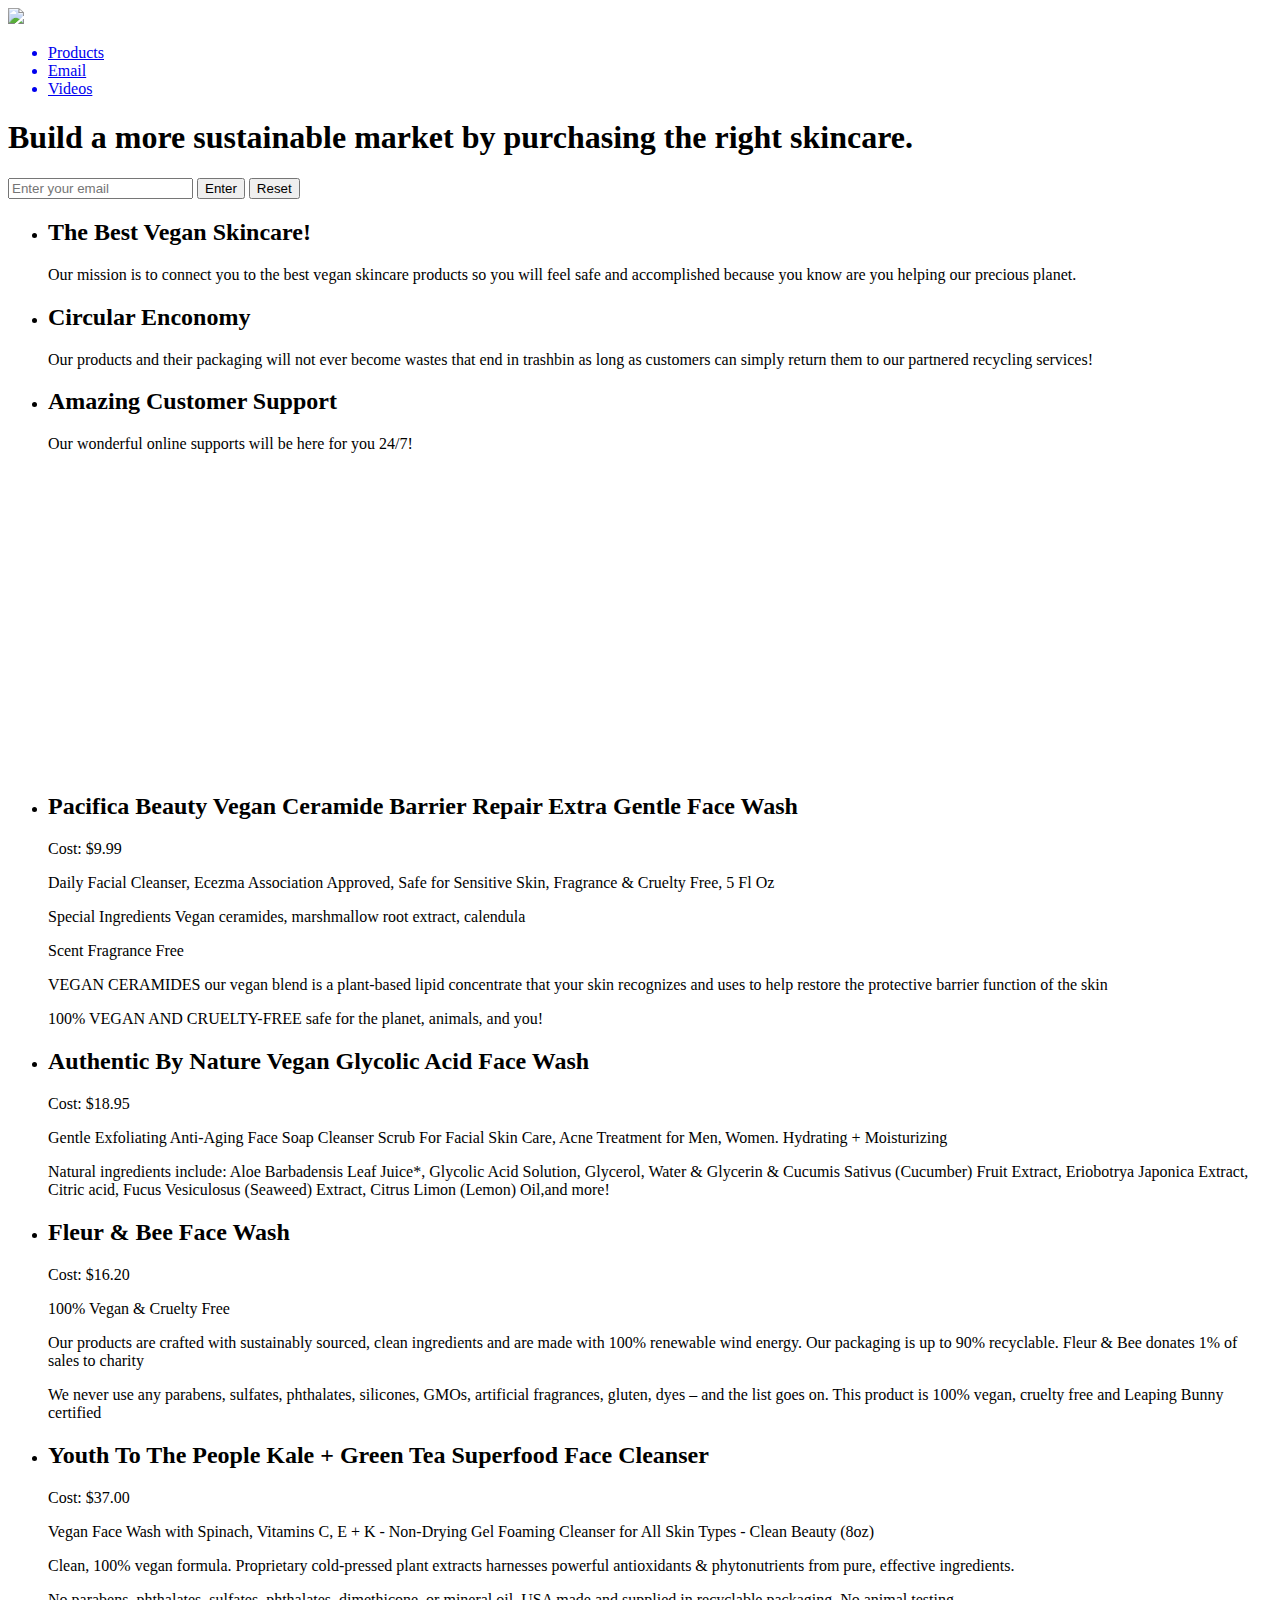
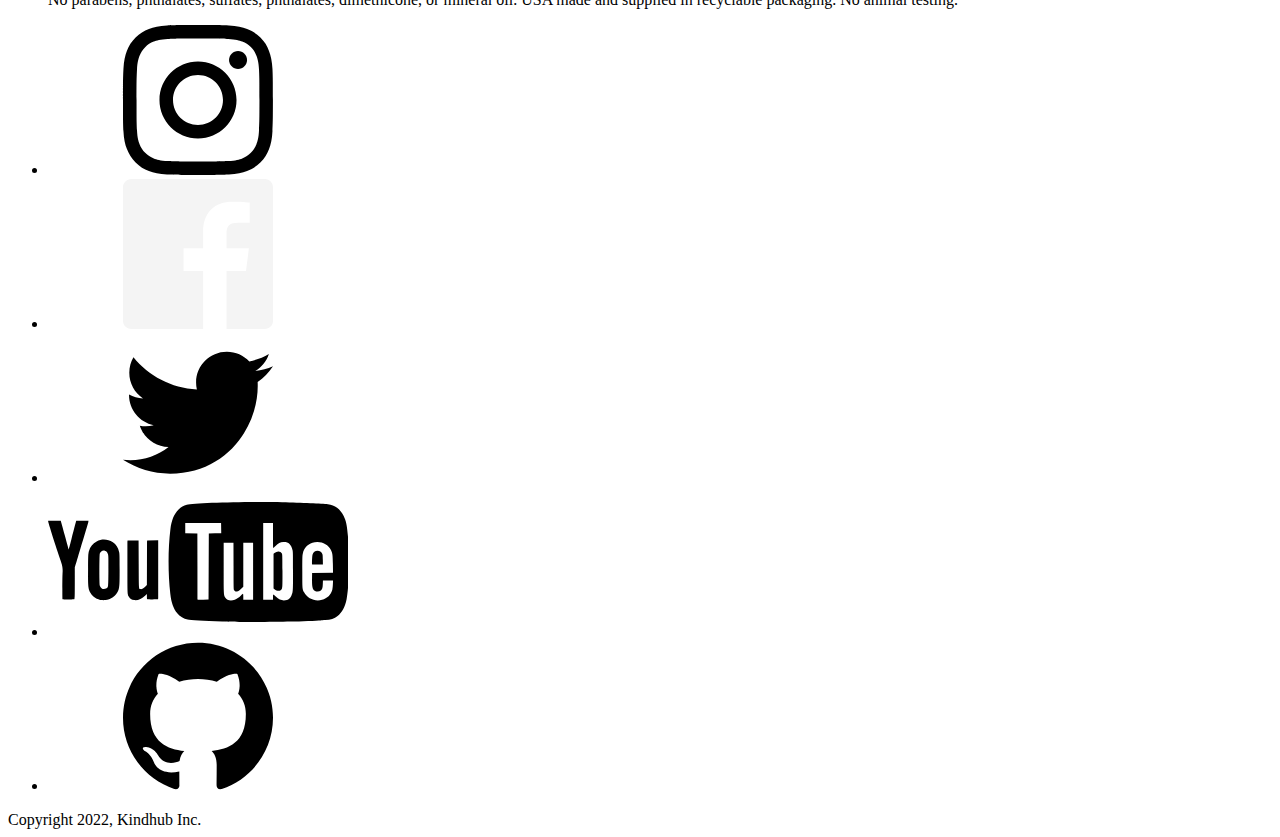
==== index.html @ bb3bb233 "Add files via upload" ====
<!DOCTYPE html>
<html>
<html lang="en">

<header id="header">
  <nav id="nav-bar">
    <span id="nav-link">
      <img src="https://i.imgur.com/U0cS3CM.png" id = "header-img">
      </span>

      <ul>
        <a href="#products" class="nav-link">
          <li>Products</li>
        </a>
        <a href="#email" class="nav-link">
          <li>Email</li>
        </a>
        <a href="#video" class="nav-link">
          <li>Videos</li>
        </a>
      </ul>
      </nav>
</header>
<div class="hero">
  <h1>Build a more sustainable market by purchasing the right skincare.</h1>
  <form action="https://www.freecodecamp.com/email-submit" id="form">
    <input type="email" name="email" id="email" required placeholder="Enter your email" class="email">
    <span class="btnRow">
      <input type="submit" id="submit" value="Enter" class="btn btnGo">
      <input type="reset" id="reset" value="Reset" class="btn btnR">
    </span>
  </form>
  <ul>
    <li>
      <h2>The Best Vegan Skincare!</h2>
      Our mission is to connect you to the best vegan skincare products so you will feel safe and accomplished because you know are you helping our precious planet.
    </li>
    <li>
      <h2>Circular Enconomy</h2>
      Our products and their packaging will not ever become wastes that end in trashbin as long as customers can simply return them to our partnered recycling services!
    </li>
    <li>
      <h2>Amazing Customer Support</h2>
      Our wonderful online supports will be here for you 24/7!
    </li>
  </ul>
</div>
<div class="videoBox">
  <iframe width="450" height="300" src="https://www.youtube.com/embed/hJ2EszZkJco" frameborder="0" allow="autoplay; encrypted-media" allowfullscreen id="video"></iframe>
  <iframe width="450" height="300" src="https://www.youtube.com/embed/m0jLnVDoLIg" frameborder="0" allow="autoplay; encrypted-media" allowfullscreen id="video"></iframe>
</div>
<div class="products" id="products">
  <ul>
    <li class="box">
      <h2>Pacifica Beauty Vegan Ceramide Barrier Repair Extra Gentle Face Wash
      </h2>
      <p>Cost: $9.99</p>
      <p>Daily Facial Cleanser, Ecezma Association Approved, Safe for Sensitive Skin, Fragrance & Cruelty Free, 5 Fl Oz</p>
      <p>Special Ingredients	Vegan ceramides, marshmallow root extract, calendula</p>
      <p>Scent	Fragrance Free</p>
      <p>VEGAN CERAMIDES our vegan blend is a plant-based lipid concentrate that your skin recognizes and uses to help restore the protective barrier function of the skin</p>
      <p>100% VEGAN AND CRUELTY-FREE safe for the planet, animals, and you!</p>
    </li>
    <li class="box">
      <h2>Authentic By Nature Vegan Glycolic Acid Face Wash
      </h2>
      <p> Cost: $18.95</p>
      <p>Gentle Exfoliating Anti-Aging Face Soap Cleanser Scrub For Facial Skin Care, Acne Treatment for Men, Women. Hydrating + Moisturizing</p>
      <p>Natural ingredients include: Aloe Barbadensis Leaf Juice*, Glycolic Acid Solution, Glycerol, Water & Glycerin & Cucumis Sativus (Cucumber) Fruit Extract, Eriobotrya Japonica Extract, Citric acid, Fucus Vesiculosus (Seaweed) Extract, Citrus Limon (Lemon) Oil,and more!</p>
    </li>
    <li class="box">
      <h2> Fleur & Bee Face Wash
      </h2>
      <p>Cost: $16.20</p>
      <p>100% Vegan & Cruelty Free </p>
      <p>Our products are crafted with sustainably sourced, clean ingredients and are made with 100% renewable wind energy. Our packaging is up to 90% recyclable. Fleur & Bee donates 1% of sales to charity</p>
      <p>We never use any parabens, sulfates, phthalates, silicones, GMOs, artificial fragrances, gluten, dyes – and the list goes on. This product is 100% vegan, cruelty free and Leaping Bunny certified</p>
    </li>
    <li class="box">
      <h2>Youth To The People Kale + Green Tea Superfood Face Cleanser
      </h2>
      <p>Cost: $37.00</p>
      <p>Vegan Face Wash with Spinach, Vitamins C, E + K - Non-Drying Gel Foaming Cleanser for All Skin Types - Clean Beauty (8oz)</p>
      <p>Clean, 100% vegan formula. Proprietary cold-pressed plant extracts harnesses powerful antioxidants & phytonutrients from pure, effective ingredients.</p>
      <p>No parabens, phthalates, sulfates, phthalates, dimethicone, or mineral oil. USA made and supplied in recyclable packaging. No animal testing.</p>
  </ul>
</div>
<div class="footer" id="social">
  <ul>
    <li>
      <svg class="icon icon-instagram">
        <use xlink:href="#icon-instagram"></use>
      </svg>
    </li>

    <li>
      <svg class="icon icon-facebook">
        <use xlink:href="#icon-facebook"></use>
      </svg>
    </li>
    <li>
      <svg class="icon icon-twitter">
        <use xlink:href="#icon-twitter"></use>
      </svg>
    </li>
    <li>
      <svg class="icon icon-youtube2">
        <use xlink:href="#icon-youtube2"></use>
      </svg>
    </li>
    <li>
      <svg class="icon icon-github">
        <use xlink:href="#icon-github"></use>
      </svg>
    </li>
  </ul>
  Copyright 2022, Kindhub Inc.
</div>
<svg aria-hidden="true" style="position: absolute; width: 0; height: 0; overflow: hidden;" version="1.1" xmlns="http://www.w3.org/2000/svg" xmlns:xlink="http://www.w3.org/1999/xlink">
  <defs>
    <symbol id="icon-facebook" viewBox="0 0 32 32">
      <title>facebook</title>
      <!--color edited, original #3b5998-->
      <path fill="#f4f4f4" style="fill: var(--color1, #f4f4f4)" d="M30.235 0h-28.469c-0.975 0-1.765 0.791-1.765 1.765v28.469c0 0.976 0.791 1.765 1.765 1.765h15.325v-12.392h-4.172v-4.828h4.172v-3.567c0-4.132 2.525-6.38 6.212-6.38 1.767 0 3.285 0.129 3.728 0.188v4.32h-2.561c-2 0-2.389 0.961-2.389 2.361v3.081h4.779l-0.62 4.84h-4.159v12.376h8.153c0.977 0 1.767-0.789 1.767-1.765v-28.469c0-0.975-0.789-1.765-1.765-1.765z"></path>
    </symbol>
    <symbol id="icon-instagram" viewBox="0 0 32 32">
      <title>instagram</title>
      <path d="M16 2.881c4.275 0 4.781 0.019 6.462 0.094 1.563 0.069 2.406 0.331 2.969 0.55 0.744 0.288 1.281 0.638 1.837 1.194 0.563 0.563 0.906 1.094 1.2 1.838 0.219 0.563 0.481 1.412 0.55 2.969 0.075 1.688 0.094 2.194 0.094 6.463s-0.019 4.781-0.094 6.463c-0.069 1.563-0.331 2.406-0.55 2.969-0.288 0.744-0.637 1.281-1.194 1.837-0.563 0.563-1.094 0.906-1.837 1.2-0.563 0.219-1.413 0.481-2.969 0.55-1.688 0.075-2.194 0.094-6.463 0.094s-4.781-0.019-6.463-0.094c-1.563-0.069-2.406-0.331-2.969-0.55-0.744-0.288-1.281-0.637-1.838-1.194-0.563-0.563-0.906-1.094-1.2-1.837-0.219-0.563-0.481-1.413-0.55-2.969-0.075-1.688-0.094-2.194-0.094-6.463s0.019-4.781 0.094-6.463c0.069-1.563 0.331-2.406 0.55-2.969 0.288-0.744 0.638-1.281 1.194-1.838 0.563-0.563 1.094-0.906 1.838-1.2 0.563-0.219 1.412-0.481 2.969-0.55 1.681-0.075 2.188-0.094 6.463-0.094zM16 0c-4.344 0-4.887 0.019-6.594 0.094-1.7 0.075-2.869 0.35-3.881 0.744-1.056 0.412-1.95 0.956-2.837 1.85-0.894 0.888-1.438 1.781-1.85 2.831-0.394 1.019-0.669 2.181-0.744 3.881-0.075 1.713-0.094 2.256-0.094 6.6s0.019 4.887 0.094 6.594c0.075 1.7 0.35 2.869 0.744 3.881 0.413 1.056 0.956 1.95 1.85 2.837 0.887 0.887 1.781 1.438 2.831 1.844 1.019 0.394 2.181 0.669 3.881 0.744 1.706 0.075 2.25 0.094 6.594 0.094s4.888-0.019 6.594-0.094c1.7-0.075 2.869-0.35 3.881-0.744 1.050-0.406 1.944-0.956 2.831-1.844s1.438-1.781 1.844-2.831c0.394-1.019 0.669-2.181 0.744-3.881 0.075-1.706 0.094-2.25 0.094-6.594s-0.019-4.887-0.094-6.594c-0.075-1.7-0.35-2.869-0.744-3.881-0.394-1.063-0.938-1.956-1.831-2.844-0.887-0.887-1.781-1.438-2.831-1.844-1.019-0.394-2.181-0.669-3.881-0.744-1.712-0.081-2.256-0.1-6.6-0.1v0z"></path>
      <path d="M16 7.781c-4.537 0-8.219 3.681-8.219 8.219s3.681 8.219 8.219 8.219 8.219-3.681 8.219-8.219c0-4.537-3.681-8.219-8.219-8.219zM16 21.331c-2.944 0-5.331-2.387-5.331-5.331s2.387-5.331 5.331-5.331c2.944 0 5.331 2.387 5.331 5.331s-2.387 5.331-5.331 5.331z"></path>
      <path d="M26.462 7.456c0 1.060-0.859 1.919-1.919 1.919s-1.919-0.859-1.919-1.919c0-1.060 0.859-1.919 1.919-1.919s1.919 0.859 1.919 1.919z"></path>
    </symbol>
    <symbol id="icon-twitter" viewBox="0 0 32 32">
      <title>twitter</title>
      <path d="M32 7.075c-1.175 0.525-2.444 0.875-3.769 1.031 1.356-0.813 2.394-2.1 2.887-3.631-1.269 0.75-2.675 1.3-4.169 1.594-1.2-1.275-2.906-2.069-4.794-2.069-3.625 0-6.563 2.938-6.563 6.563 0 0.512 0.056 1.012 0.169 1.494-5.456-0.275-10.294-2.888-13.531-6.862-0.563 0.969-0.887 2.1-0.887 3.3 0 2.275 1.156 4.287 2.919 5.463-1.075-0.031-2.087-0.331-2.975-0.819 0 0.025 0 0.056 0 0.081 0 3.181 2.263 5.838 5.269 6.437-0.55 0.15-1.131 0.231-1.731 0.231-0.425 0-0.831-0.044-1.237-0.119 0.838 2.606 3.263 4.506 6.131 4.563-2.25 1.762-5.075 2.813-8.156 2.813-0.531 0-1.050-0.031-1.569-0.094 2.913 1.869 6.362 2.95 10.069 2.95 12.075 0 18.681-10.006 18.681-18.681 0-0.287-0.006-0.569-0.019-0.85 1.281-0.919 2.394-2.075 3.275-3.394z"></path>
    </symbol>
    <symbol id="icon-youtube2" viewBox="0 0 80 32">
      <title>youtube2</title>
      <path d="M10.75 5.294c0.007-0.027 0.011-0.046 0.012-0.056l0.033-0.236-1.48-0.008c-1.337-0.008-1.746 0-1.783 0.034-0.018 0.016-0.479 1.77-1.302 4.946-0.392 1.515-0.723 2.725-0.734 2.689s-0.481-1.766-1.044-3.843c-0.563-2.078-1.034-3.789-1.048-3.803-0.019-0.019-1.812-0.028-3.263-0.016-0.21 0.002-0.327-0.41 1.876 6.598 0.305 0.97 0.762 2.344 1.015 3.052 0.292 0.817 0.5 1.448 0.642 1.974 0.251 1.002 0.26 1.63 0.205 2.363-0.063 0.847-0.073 6.826-0.011 6.926 0.047 0.077 2.851 0.112 3.116 0.040 0.042-0.012 0.071-0.053 0.090-0.279 0.066-0.194 0.071-0.968 0.071-4.18v-4.103l0.179-0.566c0.117-0.37 0.413-1.344 0.656-2.163s0.538-1.801 0.654-2.18c1.057-3.447 2.067-6.838 2.094-7.032l0.022-0.158z"></path>
      <path d="M26.441 10.27l-0.001 0.214-0.033 0-0.019 5.906-0.018 5.726-0.458 0.467c-0.513 0.522-0.925 0.722-1.297 0.629-0.405-0.102-0.395 0.056-0.429-6.712l-0.031-6.23h-2.947v0.214h-0.034v6.759c0 7.242-0 7.237 0.367 7.965 0.293 0.579 0.719 0.861 1.45 0.958h0c0.962 0.128 2-0.308 2.962-1.244l0.418-0.407v0.701c0 0.606 0.017 0.706 0.127 0.737 0.18 0.050 2.412 0.053 2.653 0.004l0.2-0.041v-0.207l0.034-0.007v-15.472l-2.944 0.039z"></path>
      <path d="M18.965 13.323c-0.279-1.198-0.802-2.004-1.664-2.561-1.353-0.875-2.897-0.967-4.331-0.259-1.045 0.516-1.717 1.372-2.065 2.628-0.041 0.15-0.072 0.275-0.095 0.463-0.088 0.443-0.099 1.105-0.122 4.186-0.035 4.748 0.019 5.313 0.614 6.391 0.583 1.058 1.794 1.833 3.112 1.993 0.397 0.048 1.201-0.027 1.663-0.155 1.051-0.291 2.058-1.122 2.504-2.065 0.192-0.407 0.309-0.691 0.379-1.208 0.13-0.707 0.14-1.849 0.14-4.762-0-3.715-0.012-4.121-0.136-4.651zM15.604 23c-0.247 0.188-0.679 0.27-1.031 0.195-0.271-0.058-0.636-0.482-0.748-0.869-0.14-0.482-0.151-7.187-0.030-8.502 0.199-0.658 0.756-1.002 1.364-0.838 0.474 0.128 0.716 0.424 0.854 1.046 0.103 0.461 0.115 1.035 0.093 4.414-0.014 2.241-0.022 3.336-0.096 3.924-0.074 0.371-0.197 0.47-0.407 0.63z"></path>
      <path d="M71.887 16.692h1.424l-0.023-1.29c-0.022-1.183-0.039-1.319-0.198-1.64-0.249-0.507-0.617-0.731-1.201-0.731-0.701 0-1.146 0.339-1.356 1.036-0.089 0.296-0.183 2.334-0.116 2.51 0.038 0.098 0.241 0.116 1.469 0.116z"></path>
      <path d="M62.369 13.757c-0.19-0.383-0.543-0.571-0.954-0.556-0.319 0.011-0.674 0.146-1.015 0.407l-0.254 0.193v9.269l0.254 0.193c0.576 0.439 1.209 0.532 1.644 0.241 0.172-0.115 0.285-0.274 0.372-0.527 0.114-0.329 0.124-0.75 0.109-4.649-0.015-4.064-0.024-4.303-0.157-4.57z"></path>
      <path d="M80.027 9.582c-0.284-3.401-0.509-4.505-1.211-5.923-0.929-1.878-2.272-2.868-4.184-3.086-1.478-0.168-7.041-0.405-12.189-0.52-8.912-0.198-23.564 0.183-25.436 0.662-0.865 0.221-1.513 0.597-2.188 1.269-1.183 1.177-1.887 2.865-2.17 5.2-0.647 5.331-0.66 11.773-0.037 17.297 0.268 2.376 0.82 3.92 1.857 5.192 0.647 0.794 1.761 1.469 2.758 1.67 0.7 0.141 4.201 0.337 9.3 0.521 0.76 0.027 2.771 0.074 4.47 0.105 3.541 0.063 10.051 0.026 13.772-0.079 2.504-0.070 7.069-0.255 7.922-0.321 0.24-0.019 0.796-0.054 1.236-0.079 1.477-0.083 2.417-0.393 3.3-1.086 1.142-0.897 2.027-2.556 2.4-4.501 0.354-1.84 0.59-5.118 0.638-8.839 0.040-3.109-0.013-4.787-0.238-7.482zM44.54 8.35l-1.656 0.020-0.073 17.661-1.435 0.018c-1.11 0.015-1.447-0.001-1.474-0.073-0.019-0.051-0.042-4.032-0.052-8.849l-0.018-8.758-3.234-0.041v-2.76l9.557 0.039 0.041 2.721-1.656 0.020zM54.694 18.472v7.595h-2.616v-0.799c0-0.601-0.023-0.799-0.093-0.799-0.051 0-0.288 0.198-0.527 0.441-0.517 0.526-1.13 0.949-1.653 1.145-1.083 0.405-2.112 0.169-2.551-0.586-0.401-0.691-0.409-0.845-0.409-8.010v-6.58h2.614l0.020 6.196c0.019 6.088 0.022 6.2 0.168 6.448 0.193 0.329 0.488 0.417 0.956 0.288 0.276-0.076 0.464-0.21 0.911-0.654l0.563-0.561v-11.717h2.616v7.595zM64.899 24.982c-0.23 0.513-0.744 1.016-1.165 1.14-1.099 0.324-1.98 0.060-2.998-0.897-0.316-0.297-0.61-0.538-0.654-0.538-0.053 0-0.082 0.233-0.082 0.69v0.69h-2.616v-20.495h2.616v3.343c0 1.839 0.025 3.343 0.054 3.343s0.306-0.244 0.613-0.541c0.707-0.683 1.298-0.981 2.049-1.038 1.338-0.101 2.135 0.587 2.501 2.16 0.114 0.491 0.125 1.051 0.125 5.596-0 5.537-0.001 5.56-0.443 6.546zM75.968 21.943c-0.023 0.57-0.092 1.223-0.154 1.454-0.364 1.349-1.332 2.304-2.732 2.696-1.885 0.527-3.96-0.337-4.788-1.994-0.465-0.93-0.481-1.116-0.481-5.662 0-3.707 0.013-4.162 0.132-4.667 0.336-1.431 1.168-2.357 2.578-2.871 0.408-0.149 0.835-0.225 1.261-0.234 1.521-0.031 3.031 0.787 3.663 2.119 0.427 0.899 0.48 1.283 0.522 3.816l0.039 2.271-5.578 0.039-0.020 1.526c-0.029 2.153 0.116 2.815 0.697 3.207 0.489 0.329 1.24 0.305 1.649-0.055 0.383-0.337 0.491-0.698 0.529-1.753l0.034-0.927h2.694l-0.043 1.036z"></path>
    </symbol>
    <symbol id="icon-github" viewBox="0 0 32 32">
      <title>github</title>
      <path d="M16 0.395c-8.836 0-16 7.163-16 16 0 7.069 4.585 13.067 10.942 15.182 0.8 0.148 1.094-0.347 1.094-0.77 0-0.381-0.015-1.642-0.022-2.979-4.452 0.968-5.391-1.888-5.391-1.888-0.728-1.849-1.776-2.341-1.776-2.341-1.452-0.993 0.11-0.973 0.11-0.973 1.606 0.113 2.452 1.649 2.452 1.649 1.427 2.446 3.743 1.739 4.656 1.33 0.143-1.034 0.558-1.74 1.016-2.14-3.554-0.404-7.29-1.777-7.29-7.907 0-1.747 0.625-3.174 1.649-4.295-0.166-0.403-0.714-2.030 0.155-4.234 0 0 1.344-0.43 4.401 1.64 1.276-0.355 2.645-0.532 4.005-0.539 1.359 0.006 2.729 0.184 4.008 0.539 3.054-2.070 4.395-1.64 4.395-1.64 0.871 2.204 0.323 3.831 0.157 4.234 1.026 1.12 1.647 2.548 1.647 4.295 0 6.145-3.743 7.498-7.306 7.895 0.574 0.497 1.085 1.47 1.085 2.963 0 2.141-0.019 3.864-0.019 4.391 0 0.426 0.288 0.925 1.099 0.768 6.354-2.118 10.933-8.113 10.933-15.18 0-8.837-7.164-16-16-16z"></path>
    </symbol>
  </defs>

  <svg aria-hidden="true" style="position: absolute; width: 0; height: 0; overflow: hidden;" version="1.1" xmlns="http://www.w3.org/2000/svg" xmlns:xlink="http://www.w3.org/1999/xlink">
    <defs>
      <symbol id="icon-instagram" viewBox="0 0 24 28">
        <title>instagram</title>
        <path d="M16 14c0-2.203-1.797-4-4-4s-4 1.797-4 4 1.797 4 4 4 4-1.797 4-4zM18.156 14c0 3.406-2.75 6.156-6.156 6.156s-6.156-2.75-6.156-6.156 2.75-6.156 6.156-6.156 6.156 2.75 6.156 6.156zM19.844 7.594c0 0.797-0.641 1.437-1.437 1.437s-1.437-0.641-1.437-1.437 0.641-1.437 1.437-1.437 1.437 0.641 1.437 1.437zM12 4.156c-1.75 0-5.5-0.141-7.078 0.484-0.547 0.219-0.953 0.484-1.375 0.906s-0.688 0.828-0.906 1.375c-0.625 1.578-0.484 5.328-0.484 7.078s-0.141 5.5 0.484 7.078c0.219 0.547 0.484 0.953 0.906 1.375s0.828 0.688 1.375 0.906c1.578 0.625 5.328 0.484 7.078 0.484s5.5 0.141 7.078-0.484c0.547-0.219 0.953-0.484 1.375-0.906s0.688-0.828 0.906-1.375c0.625-1.578 0.484-5.328 0.484-7.078s0.141-5.5-0.484-7.078c-0.219-0.547-0.484-0.953-0.906-1.375s-0.828-0.688-1.375-0.906c-1.578-0.625-5.328-0.484-7.078-0.484zM24 14c0 1.656 0.016 3.297-0.078 4.953-0.094 1.922-0.531 3.625-1.937 5.031s-3.109 1.844-5.031 1.937c-1.656 0.094-3.297 0.078-4.953 0.078s-3.297 0.016-4.953-0.078c-1.922-0.094-3.625-0.531-5.031-1.937s-1.844-3.109-1.937-5.031c-0.094-1.656-0.078-3.297-0.078-4.953s-0.016-3.297 0.078-4.953c0.094-1.922 0.531-3.625 1.937-5.031s3.109-1.844 5.031-1.937c1.656-0.094 3.297-0.078 4.953-0.078s3.297-0.016 4.953 0.078c1.922 0.094 3.625 0.531 5.031 1.937s1.844 3.109 1.937 5.031c0.094 1.656 0.078 3.297 0.078 4.953z"></path>
      </symbol>
    </defs>
  </svg>

  </body>
  </html>
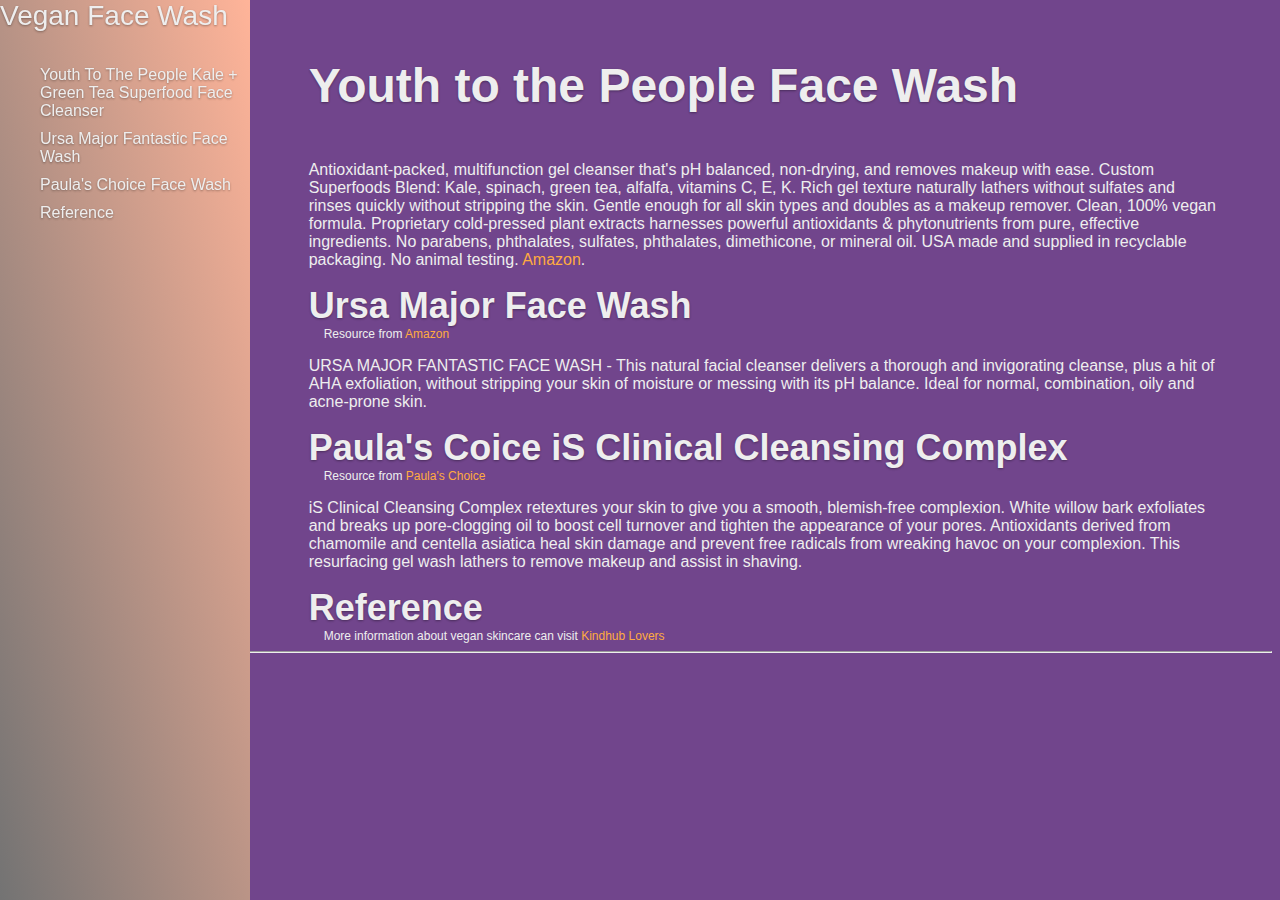
==== commit 80a84538: "Add files via upload" ====
--- a/index.html
+++ b/index.html
@@ -1,161 +1,69 @@
 <!DOCTYPE html>
 <html>
-<html lang="en">
+<head>
+    <<link rel="stylesheet" href="/style.css">
+<nav class="large_menu" id="navbar">
+    <header>
+      <span class="list_title">Vegan Face Wash</span>
+      <ul>
+        <li><a href="#Introduction" class="nav-link">Youth To The People Kale + Green Tea Superfood Face Cleanser</a></li>
+        <li><a href="#Better_Helvetica" class="nav-link">Ursa Major Fantastic Face Wash</a></li>
+        <li><a href="#Blurry_Text" class="nav-link">Paula's Choice Face Wash</a></li>
+        <li><a <li><a href="#Typewriter_Effect" class="nav-link">Reference</a></li>
+      </ul>
+    </header>
 
-<header id="header">
-  <nav id="nav-bar">
-    <span id="nav-link">
-      <img src="https://i.imgur.com/U0cS3CM.png" id = "header-img">
-      </span>
+  </nav>
 
-      <ul>
-        <a href="#products" class="nav-link">
-          <li>Products</li>
-        </a>
-        <a href="#email" class="nav-link">
-          <li>Email</li>
-        </a>
-        <a href="#video" class="nav-link">
-          <li>Videos</li>
-        </a>
-      </ul>
-      </nav>
-</header>
-<div class="hero">
-  <h1>Build a more sustainable market by purchasing the right skincare.</h1>
-  <form action="https://www.freecodecamp.com/email-submit" id="form">
-    <input type="email" name="email" id="email" required placeholder="Enter your email" class="email">
-    <span class="btnRow">
-      <input type="submit" id="submit" value="Enter" class="btn btnGo">
-      <input type="reset" id="reset" value="Reset" class="btn btnR">
-    </span>
-  </form>
-  <ul>
-    <li>
-      <h2>The Best Vegan Skincare!</h2>
-      Our mission is to connect you to the best vegan skincare products so you will feel safe and accomplished because you know are you helping our precious planet.
-    </li>
-    <li>
-      <h2>Circular Enconomy</h2>
-      Our products and their packaging will not ever become wastes that end in trashbin as long as customers can simply return them to our partnered recycling services!
-    </li>
-    <li>
-      <h2>Amazing Customer Support</h2>
-      Our wonderful online supports will be here for you 24/7!
-    </li>
-  </ul>
-</div>
-<div class="videoBox">
-  <iframe width="450" height="300" src="https://www.youtube.com/embed/hJ2EszZkJco" frameborder="0" allow="autoplay; encrypted-media" allowfullscreen id="video"></iframe>
-  <iframe width="450" height="300" src="https://www.youtube.com/embed/m0jLnVDoLIg" frameborder="0" allow="autoplay; encrypted-media" allowfullscreen id="video"></iframe>
-</div>
-<div class="products" id="products">
-  <ul>
-    <li class="box">
-      <h2>Pacifica Beauty Vegan Ceramide Barrier Repair Extra Gentle Face Wash
-      </h2>
-      <p>Cost: $9.99</p>
-      <p>Daily Facial Cleanser, Ecezma Association Approved, Safe for Sensitive Skin, Fragrance & Cruelty Free, 5 Fl Oz</p>
-      <p>Special Ingredients	Vegan ceramides, marshmallow root extract, calendula</p>
-      <p>Scent	Fragrance Free</p>
-      <p>VEGAN CERAMIDES our vegan blend is a plant-based lipid concentrate that your skin recognizes and uses to help restore the protective barrier function of the skin</p>
-      <p>100% VEGAN AND CRUELTY-FREE safe for the planet, animals, and you!</p>
-    </li>
-    <li class="box">
-      <h2>Authentic By Nature Vegan Glycolic Acid Face Wash
-      </h2>
-      <p> Cost: $18.95</p>
-      <p>Gentle Exfoliating Anti-Aging Face Soap Cleanser Scrub For Facial Skin Care, Acne Treatment for Men, Women. Hydrating + Moisturizing</p>
-      <p>Natural ingredients include: Aloe Barbadensis Leaf Juice*, Glycolic Acid Solution, Glycerol, Water & Glycerin & Cucumis Sativus (Cucumber) Fruit Extract, Eriobotrya Japonica Extract, Citric acid, Fucus Vesiculosus (Seaweed) Extract, Citrus Limon (Lemon) Oil,and more!</p>
-    </li>
-    <li class="box">
-      <h2> Fleur & Bee Face Wash
-      </h2>
-      <p>Cost: $16.20</p>
-      <p>100% Vegan & Cruelty Free </p>
-      <p>Our products are crafted with sustainably sourced, clean ingredients and are made with 100% renewable wind energy. Our packaging is up to 90% recyclable. Fleur & Bee donates 1% of sales to charity</p>
-      <p>We never use any parabens, sulfates, phthalates, silicones, GMOs, artificial fragrances, gluten, dyes – and the list goes on. This product is 100% vegan, cruelty free and Leaping Bunny certified</p>
-    </li>
-    <li class="box">
-      <h2>Youth To The People Kale + Green Tea Superfood Face Cleanser
-      </h2>
-      <p>Cost: $37.00</p>
-      <p>Vegan Face Wash with Spinach, Vitamins C, E + K - Non-Drying Gel Foaming Cleanser for All Skin Types - Clean Beauty (8oz)</p>
-      <p>Clean, 100% vegan formula. Proprietary cold-pressed plant extracts harnesses powerful antioxidants & phytonutrients from pure, effective ingredients.</p>
-      <p>No parabens, phthalates, sulfates, phthalates, dimethicone, or mineral oil. USA made and supplied in recyclable packaging. No animal testing.</p>
-  </ul>
-</div>
-<div class="footer" id="social">
-  <ul>
-    <li>
-      <svg class="icon icon-instagram">
-        <use xlink:href="#icon-instagram"></use>
-      </svg>
-    </li>
+  <main id="main-doc">
+    <section class="main-section" id="Introduction">
+      <header>
+        <h1>Youth to the People Face Wash</h1>
+      </header>
+      <article>
+        <p>Antioxidant-packed, multifunction gel cleanser that's pH balanced, non-drying, and removes makeup with ease.
+          Custom Superfoods Blend: Kale, spinach, green tea, alfalfa, vitamins C, E, K.
+          Rich gel texture naturally lathers without sulfates and rinses quickly without stripping the skin. Gentle enough for all skin types and doubles as a makeup remover.
+          Clean, 100% vegan formula. Proprietary cold-pressed plant extracts harnesses powerful antioxidants & phytonutrients from pure, effective ingredients.
+          No parabens, phthalates, sulfates, phthalates, dimethicone, or mineral oil. USA made and supplied in recyclable packaging. No animal testing. <a href="https://www.amazon.com/Youth-People-Kale-Superfood-Cleanser/dp/B018A0BO92/ref=sr_1_8?crid=1VYYCV1A34XVU&keywords=vegan+face+wash&qid=1652076786&s=beauty&sprefix=vegan+fac%2Cbeauty%2C375&sr=1-8">Amazon</a>.</p>
+      </article>
+    </section>
 
-    <li>
-      <svg class="icon icon-facebook">
-        <use xlink:href="#icon-facebook"></use>
-      </svg>
-    </li>
-    <li>
-      <svg class="icon icon-twitter">
-        <use xlink:href="#icon-twitter"></use>
-      </svg>
-    </li>
-    <li>
-      <svg class="icon icon-youtube2">
-        <use xlink:href="#icon-youtube2"></use>
-      </svg>
-    </li>
-    <li>
-      <svg class="icon icon-github">
-        <use xlink:href="#icon-github"></use>
-      </svg>
-    </li>
-  </ul>
-  Copyright 2022, Kindhub Inc.
-</div>
-<svg aria-hidden="true" style="position: absolute; width: 0; height: 0; overflow: hidden;" version="1.1" xmlns="http://www.w3.org/2000/svg" xmlns:xlink="http://www.w3.org/1999/xlink">
-  <defs>
-    <symbol id="icon-facebook" viewBox="0 0 32 32">
-      <title>facebook</title>
-      <!--color edited, original #3b5998-->
-      <path fill="#f4f4f4" style="fill: var(--color1, #f4f4f4)" d="M30.235 0h-28.469c-0.975 0-1.765 0.791-1.765 1.765v28.469c0 0.976 0.791 1.765 1.765 1.765h15.325v-12.392h-4.172v-4.828h4.172v-3.567c0-4.132 2.525-6.38 6.212-6.38 1.767 0 3.285 0.129 3.728 0.188v4.32h-2.561c-2 0-2.389 0.961-2.389 2.361v3.081h4.779l-0.62 4.84h-4.159v12.376h8.153c0.977 0 1.767-0.789 1.767-1.765v-28.469c0-0.975-0.789-1.765-1.765-1.765z"></path>
-    </symbol>
-    <symbol id="icon-instagram" viewBox="0 0 32 32">
-      <title>instagram</title>
-      <path d="M16 2.881c4.275 0 4.781 0.019 6.462 0.094 1.563 0.069 2.406 0.331 2.969 0.55 0.744 0.288 1.281 0.638 1.837 1.194 0.563 0.563 0.906 1.094 1.2 1.838 0.219 0.563 0.481 1.412 0.55 2.969 0.075 1.688 0.094 2.194 0.094 6.463s-0.019 4.781-0.094 6.463c-0.069 1.563-0.331 2.406-0.55 2.969-0.288 0.744-0.637 1.281-1.194 1.837-0.563 0.563-1.094 0.906-1.837 1.2-0.563 0.219-1.413 0.481-2.969 0.55-1.688 0.075-2.194 0.094-6.463 0.094s-4.781-0.019-6.463-0.094c-1.563-0.069-2.406-0.331-2.969-0.55-0.744-0.288-1.281-0.637-1.838-1.194-0.563-0.563-0.906-1.094-1.2-1.837-0.219-0.563-0.481-1.413-0.55-2.969-0.075-1.688-0.094-2.194-0.094-6.463s0.019-4.781 0.094-6.463c0.069-1.563 0.331-2.406 0.55-2.969 0.288-0.744 0.638-1.281 1.194-1.838 0.563-0.563 1.094-0.906 1.838-1.2 0.563-0.219 1.412-0.481 2.969-0.55 1.681-0.075 2.188-0.094 6.463-0.094zM16 0c-4.344 0-4.887 0.019-6.594 0.094-1.7 0.075-2.869 0.35-3.881 0.744-1.056 0.412-1.95 0.956-2.837 1.85-0.894 0.888-1.438 1.781-1.85 2.831-0.394 1.019-0.669 2.181-0.744 3.881-0.075 1.713-0.094 2.256-0.094 6.6s0.019 4.887 0.094 6.594c0.075 1.7 0.35 2.869 0.744 3.881 0.413 1.056 0.956 1.95 1.85 2.837 0.887 0.887 1.781 1.438 2.831 1.844 1.019 0.394 2.181 0.669 3.881 0.744 1.706 0.075 2.25 0.094 6.594 0.094s4.888-0.019 6.594-0.094c1.7-0.075 2.869-0.35 3.881-0.744 1.050-0.406 1.944-0.956 2.831-1.844s1.438-1.781 1.844-2.831c0.394-1.019 0.669-2.181 0.744-3.881 0.075-1.706 0.094-2.25 0.094-6.594s-0.019-4.887-0.094-6.594c-0.075-1.7-0.35-2.869-0.744-3.881-0.394-1.063-0.938-1.956-1.831-2.844-0.887-0.887-1.781-1.438-2.831-1.844-1.019-0.394-2.181-0.669-3.881-0.744-1.712-0.081-2.256-0.1-6.6-0.1v0z"></path>
-      <path d="M16 7.781c-4.537 0-8.219 3.681-8.219 8.219s3.681 8.219 8.219 8.219 8.219-3.681 8.219-8.219c0-4.537-3.681-8.219-8.219-8.219zM16 21.331c-2.944 0-5.331-2.387-5.331-5.331s2.387-5.331 5.331-5.331c2.944 0 5.331 2.387 5.331 5.331s-2.387 5.331-5.331 5.331z"></path>
-      <path d="M26.462 7.456c0 1.060-0.859 1.919-1.919 1.919s-1.919-0.859-1.919-1.919c0-1.060 0.859-1.919 1.919-1.919s1.919 0.859 1.919 1.919z"></path>
-    </symbol>
-    <symbol id="icon-twitter" viewBox="0 0 32 32">
-      <title>twitter</title>
-      <path d="M32 7.075c-1.175 0.525-2.444 0.875-3.769 1.031 1.356-0.813 2.394-2.1 2.887-3.631-1.269 0.75-2.675 1.3-4.169 1.594-1.2-1.275-2.906-2.069-4.794-2.069-3.625 0-6.563 2.938-6.563 6.563 0 0.512 0.056 1.012 0.169 1.494-5.456-0.275-10.294-2.888-13.531-6.862-0.563 0.969-0.887 2.1-0.887 3.3 0 2.275 1.156 4.287 2.919 5.463-1.075-0.031-2.087-0.331-2.975-0.819 0 0.025 0 0.056 0 0.081 0 3.181 2.263 5.838 5.269 6.437-0.55 0.15-1.131 0.231-1.731 0.231-0.425 0-0.831-0.044-1.237-0.119 0.838 2.606 3.263 4.506 6.131 4.563-2.25 1.762-5.075 2.813-8.156 2.813-0.531 0-1.050-0.031-1.569-0.094 2.913 1.869 6.362 2.95 10.069 2.95 12.075 0 18.681-10.006 18.681-18.681 0-0.287-0.006-0.569-0.019-0.85 1.281-0.919 2.394-2.075 3.275-3.394z"></path>
-    </symbol>
-    <symbol id="icon-youtube2" viewBox="0 0 80 32">
-      <title>youtube2</title>
-      <path d="M10.75 5.294c0.007-0.027 0.011-0.046 0.012-0.056l0.033-0.236-1.48-0.008c-1.337-0.008-1.746 0-1.783 0.034-0.018 0.016-0.479 1.77-1.302 4.946-0.392 1.515-0.723 2.725-0.734 2.689s-0.481-1.766-1.044-3.843c-0.563-2.078-1.034-3.789-1.048-3.803-0.019-0.019-1.812-0.028-3.263-0.016-0.21 0.002-0.327-0.41 1.876 6.598 0.305 0.97 0.762 2.344 1.015 3.052 0.292 0.817 0.5 1.448 0.642 1.974 0.251 1.002 0.26 1.63 0.205 2.363-0.063 0.847-0.073 6.826-0.011 6.926 0.047 0.077 2.851 0.112 3.116 0.040 0.042-0.012 0.071-0.053 0.090-0.279 0.066-0.194 0.071-0.968 0.071-4.18v-4.103l0.179-0.566c0.117-0.37 0.413-1.344 0.656-2.163s0.538-1.801 0.654-2.18c1.057-3.447 2.067-6.838 2.094-7.032l0.022-0.158z"></path>
-      <path d="M26.441 10.27l-0.001 0.214-0.033 0-0.019 5.906-0.018 5.726-0.458 0.467c-0.513 0.522-0.925 0.722-1.297 0.629-0.405-0.102-0.395 0.056-0.429-6.712l-0.031-6.23h-2.947v0.214h-0.034v6.759c0 7.242-0 7.237 0.367 7.965 0.293 0.579 0.719 0.861 1.45 0.958h0c0.962 0.128 2-0.308 2.962-1.244l0.418-0.407v0.701c0 0.606 0.017 0.706 0.127 0.737 0.18 0.050 2.412 0.053 2.653 0.004l0.2-0.041v-0.207l0.034-0.007v-15.472l-2.944 0.039z"></path>
-      <path d="M18.965 13.323c-0.279-1.198-0.802-2.004-1.664-2.561-1.353-0.875-2.897-0.967-4.331-0.259-1.045 0.516-1.717 1.372-2.065 2.628-0.041 0.15-0.072 0.275-0.095 0.463-0.088 0.443-0.099 1.105-0.122 4.186-0.035 4.748 0.019 5.313 0.614 6.391 0.583 1.058 1.794 1.833 3.112 1.993 0.397 0.048 1.201-0.027 1.663-0.155 1.051-0.291 2.058-1.122 2.504-2.065 0.192-0.407 0.309-0.691 0.379-1.208 0.13-0.707 0.14-1.849 0.14-4.762-0-3.715-0.012-4.121-0.136-4.651zM15.604 23c-0.247 0.188-0.679 0.27-1.031 0.195-0.271-0.058-0.636-0.482-0.748-0.869-0.14-0.482-0.151-7.187-0.030-8.502 0.199-0.658 0.756-1.002 1.364-0.838 0.474 0.128 0.716 0.424 0.854 1.046 0.103 0.461 0.115 1.035 0.093 4.414-0.014 2.241-0.022 3.336-0.096 3.924-0.074 0.371-0.197 0.47-0.407 0.63z"></path>
-      <path d="M71.887 16.692h1.424l-0.023-1.29c-0.022-1.183-0.039-1.319-0.198-1.64-0.249-0.507-0.617-0.731-1.201-0.731-0.701 0-1.146 0.339-1.356 1.036-0.089 0.296-0.183 2.334-0.116 2.51 0.038 0.098 0.241 0.116 1.469 0.116z"></path>
-      <path d="M62.369 13.757c-0.19-0.383-0.543-0.571-0.954-0.556-0.319 0.011-0.674 0.146-1.015 0.407l-0.254 0.193v9.269l0.254 0.193c0.576 0.439 1.209 0.532 1.644 0.241 0.172-0.115 0.285-0.274 0.372-0.527 0.114-0.329 0.124-0.75 0.109-4.649-0.015-4.064-0.024-4.303-0.157-4.57z"></path>
-      <path d="M80.027 9.582c-0.284-3.401-0.509-4.505-1.211-5.923-0.929-1.878-2.272-2.868-4.184-3.086-1.478-0.168-7.041-0.405-12.189-0.52-8.912-0.198-23.564 0.183-25.436 0.662-0.865 0.221-1.513 0.597-2.188 1.269-1.183 1.177-1.887 2.865-2.17 5.2-0.647 5.331-0.66 11.773-0.037 17.297 0.268 2.376 0.82 3.92 1.857 5.192 0.647 0.794 1.761 1.469 2.758 1.67 0.7 0.141 4.201 0.337 9.3 0.521 0.76 0.027 2.771 0.074 4.47 0.105 3.541 0.063 10.051 0.026 13.772-0.079 2.504-0.070 7.069-0.255 7.922-0.321 0.24-0.019 0.796-0.054 1.236-0.079 1.477-0.083 2.417-0.393 3.3-1.086 1.142-0.897 2.027-2.556 2.4-4.501 0.354-1.84 0.59-5.118 0.638-8.839 0.040-3.109-0.013-4.787-0.238-7.482zM44.54 8.35l-1.656 0.020-0.073 17.661-1.435 0.018c-1.11 0.015-1.447-0.001-1.474-0.073-0.019-0.051-0.042-4.032-0.052-8.849l-0.018-8.758-3.234-0.041v-2.76l9.557 0.039 0.041 2.721-1.656 0.020zM54.694 18.472v7.595h-2.616v-0.799c0-0.601-0.023-0.799-0.093-0.799-0.051 0-0.288 0.198-0.527 0.441-0.517 0.526-1.13 0.949-1.653 1.145-1.083 0.405-2.112 0.169-2.551-0.586-0.401-0.691-0.409-0.845-0.409-8.010v-6.58h2.614l0.020 6.196c0.019 6.088 0.022 6.2 0.168 6.448 0.193 0.329 0.488 0.417 0.956 0.288 0.276-0.076 0.464-0.21 0.911-0.654l0.563-0.561v-11.717h2.616v7.595zM64.899 24.982c-0.23 0.513-0.744 1.016-1.165 1.14-1.099 0.324-1.98 0.060-2.998-0.897-0.316-0.297-0.61-0.538-0.654-0.538-0.053 0-0.082 0.233-0.082 0.69v0.69h-2.616v-20.495h2.616v3.343c0 1.839 0.025 3.343 0.054 3.343s0.306-0.244 0.613-0.541c0.707-0.683 1.298-0.981 2.049-1.038 1.338-0.101 2.135 0.587 2.501 2.16 0.114 0.491 0.125 1.051 0.125 5.596-0 5.537-0.001 5.56-0.443 6.546zM75.968 21.943c-0.023 0.57-0.092 1.223-0.154 1.454-0.364 1.349-1.332 2.304-2.732 2.696-1.885 0.527-3.96-0.337-4.788-1.994-0.465-0.93-0.481-1.116-0.481-5.662 0-3.707 0.013-4.162 0.132-4.667 0.336-1.431 1.168-2.357 2.578-2.871 0.408-0.149 0.835-0.225 1.261-0.234 1.521-0.031 3.031 0.787 3.663 2.119 0.427 0.899 0.48 1.283 0.522 3.816l0.039 2.271-5.578 0.039-0.020 1.526c-0.029 2.153 0.116 2.815 0.697 3.207 0.489 0.329 1.24 0.305 1.649-0.055 0.383-0.337 0.491-0.698 0.529-1.753l0.034-0.927h2.694l-0.043 1.036z"></path>
-    </symbol>
-    <symbol id="icon-github" viewBox="0 0 32 32">
-      <title>github</title>
-      <path d="M16 0.395c-8.836 0-16 7.163-16 16 0 7.069 4.585 13.067 10.942 15.182 0.8 0.148 1.094-0.347 1.094-0.77 0-0.381-0.015-1.642-0.022-2.979-4.452 0.968-5.391-1.888-5.391-1.888-0.728-1.849-1.776-2.341-1.776-2.341-1.452-0.993 0.11-0.973 0.11-0.973 1.606 0.113 2.452 1.649 2.452 1.649 1.427 2.446 3.743 1.739 4.656 1.33 0.143-1.034 0.558-1.74 1.016-2.14-3.554-0.404-7.29-1.777-7.29-7.907 0-1.747 0.625-3.174 1.649-4.295-0.166-0.403-0.714-2.030 0.155-4.234 0 0 1.344-0.43 4.401 1.64 1.276-0.355 2.645-0.532 4.005-0.539 1.359 0.006 2.729 0.184 4.008 0.539 3.054-2.070 4.395-1.64 4.395-1.64 0.871 2.204 0.323 3.831 0.157 4.234 1.026 1.12 1.647 2.548 1.647 4.295 0 6.145-3.743 7.498-7.306 7.895 0.574 0.497 1.085 1.47 1.085 2.963 0 2.141-0.019 3.864-0.019 4.391 0 0.426 0.288 0.925 1.099 0.768 6.354-2.118 10.933-8.113 10.933-15.18 0-8.837-7.164-16-16-16z"></path>
-    </symbol>
-  </defs>
+    <section class="main-section" id="Better_Helvetica">
+      <header>
+        <h2>Ursa Major Face Wash</h2>
+      </header><span class="author">Resource from <a href="https://www.amazon.com/Ursa-Major-Natural-Cruelty-Free-Cleanser/dp/B00652Y6MK/ref=sr_1_24?crid=1VYYCV1A34XVU&keywords=vegan+face+wash&qid=1652076786&s=beauty&sprefix=vegan+fac%2Cbeauty%2C375&sr=1-24">Amazon</a></span>
 
-  <svg aria-hidden="true" style="position: absolute; width: 0; height: 0; overflow: hidden;" version="1.1" xmlns="http://www.w3.org/2000/svg" xmlns:xlink="http://www.w3.org/1999/xlink">
-    <defs>
-      <symbol id="icon-instagram" viewBox="0 0 24 28">
-        <title>instagram</title>
-        <path d="M16 14c0-2.203-1.797-4-4-4s-4 1.797-4 4 1.797 4 4 4 4-1.797 4-4zM18.156 14c0 3.406-2.75 6.156-6.156 6.156s-6.156-2.75-6.156-6.156 2.75-6.156 6.156-6.156 6.156 2.75 6.156 6.156zM19.844 7.594c0 0.797-0.641 1.437-1.437 1.437s-1.437-0.641-1.437-1.437 0.641-1.437 1.437-1.437 1.437 0.641 1.437 1.437zM12 4.156c-1.75 0-5.5-0.141-7.078 0.484-0.547 0.219-0.953 0.484-1.375 0.906s-0.688 0.828-0.906 1.375c-0.625 1.578-0.484 5.328-0.484 7.078s-0.141 5.5 0.484 7.078c0.219 0.547 0.484 0.953 0.906 1.375s0.828 0.688 1.375 0.906c1.578 0.625 5.328 0.484 7.078 0.484s5.5 0.141 7.078-0.484c0.547-0.219 0.953-0.484 1.375-0.906s0.688-0.828 0.906-1.375c0.625-1.578 0.484-5.328 0.484-7.078s0.141-5.5-0.484-7.078c-0.219-0.547-0.484-0.953-0.906-1.375s-0.828-0.688-1.375-0.906c-1.578-0.625-5.328-0.484-7.078-0.484zM24 14c0 1.656 0.016 3.297-0.078 4.953-0.094 1.922-0.531 3.625-1.937 5.031s-3.109 1.844-5.031 1.937c-1.656 0.094-3.297 0.078-4.953 0.078s-3.297 0.016-4.953-0.078c-1.922-0.094-3.625-0.531-5.031-1.937s-1.844-3.109-1.937-5.031c-0.094-1.656-0.078-3.297-0.078-4.953s-0.016-3.297 0.078-4.953c0.094-1.922 0.531-3.625 1.937-5.031s3.109-1.844 5.031-1.937c1.656-0.094 3.297-0.078 4.953-0.078s3.297-0.016 4.953 0.078c1.922 0.094 3.625 0.531 5.031 1.937s1.844 3.109 1.937 5.031c0.094 1.656 0.078 3.297 0.078 4.953z"></path>
-      </symbol>
-    </defs>
-  </svg>
+      <article>
+        <p>URSA MAJOR FANTASTIC FACE WASH - This natural facial cleanser delivers a thorough and invigorating cleanse, plus a hit of AHA exfoliation, without stripping your skin of moisture or messing with its pH balance. Ideal for normal, combination, oily and acne-prone skin.</p>
 
-  </body>
-  </html>
+      </article>
+    </section>
+
+    <section class="main-section" id="Blurry_Text">
+      <header>
+        <h2>Paula's Coice iS Clinical Cleansing Complex </h2>
+      </header>
+      <span class="author">Resource from <a href="https://www.dermstore.com/is-clinical-cleansing-complex/11291496.html?utm_medium=affiliate&utm_source=Native-Narrativ-hyram&utm_campaign=24503925&utm_content=278876197">Paula's Choice</a></span>
+      <article>
+        <p>iS Clinical Cleansing Complex retextures your skin to give you a smooth, blemish-free complexion. White willow bark exfoliates and breaks up pore-clogging oil to boost cell turnover and tighten the appearance of your pores. Antioxidants derived from chamomile and centella asiatica heal skin damage and prevent free radicals from wreaking havoc on your complexion. This resurfacing gel wash lathers to remove makeup and assist in shaving.</p>
+
+      </article>
+
+    </section>
+    <section class="main-section" id="CSS_Box_Shadow">
+      <header>
+        <h2>Reference</h2>
+      </header>
+      <span class="author">More information about vegan skincare can visit <a href="https://kindhub.com">Kindhub Lovers</a></span>
+
+    </section>
+
+  </main>
+
+  <footer class="text-center">
+    <hr>
+    <p id="bottom_text"> <a href=" https://codepen.io/kindhub/" target="_blank">Kindhub </a>| <a href="https://kindhub.com" target="_blank">Blog</a> | <a href="https://www.linkedin.com/in/kindhub" target="_blank"><i class="fa fa-linkedin-square"></i></a> | <a href="https://github.com/kindhub" target="_blank"><i class="fa fa-github-square"></i></a>
+      <a href="https://www.instagram.com/kindhub/" target="_blank"><i class="fa fa-instagram"></i></a>
+    </p>
+  </footer>
--- a/style.css
+++ b/style.css
@@ -0,0 +1,160 @@
+#fcc_foldout_menu, #fcc_foldout_toggler, #fcc_test_suite_indicator {
+    display: none;
+  }
+
+
+  html, html a {
+    -webkit-font-smoothing: antialiased !important;
+  }
+
+  body {
+    font-family: 'Varela Round', sans-serif;
+    color: #EEEEEE;
+    background-color: #71458C;
+  }
+
+  .return_button {
+    position: fixed;
+    padding: 0;
+    margin: 0;
+    right: 0px;
+  }
+
+
+   nav.large_menu {
+    font-size: 12px;
+    background: linear-gradient(75deg, #737373, #ffb499);
+    height: 100vh;
+    position: fixed;
+     top: 0;
+     left: 0;
+    min-height: 400px;
+    width: 250px;
+  }
+
+   nav.large_menu ul {
+    list-style-type: none;
+  }
+
+   nav.large_menu li {
+    padding-top: 10px;
+    font-size: 16px;
+    text-shadow: 0 1px 3px rgba(0, 0, 0, 0.12), 0 1px 2px rgba(0, 0, 0, 0.24);
+  }
+
+  nav.large_menu a:hover {
+    color: #FFAB40;
+  }
+
+  .nav-link {
+    color: #EEEEEE;
+  }
+
+  .list_title {
+    font-size: 28px;
+    text-shadow: 0 1px 3px rgba(0, 0, 0, 0.12), 0 1px 2px rgba(0, 0, 0, 0.24);
+  }
+
+  main {
+    position: relative;
+    margin-left: 250px;
+  }
+
+  a {
+    color: #FFAB40;
+    text-decoration: none;
+  }
+
+
+  pre {
+    margin-left: 15px;
+    margin-right: 15px;
+
+    /* Browser specific (not valid) styles to make preformatted text wrap */
+
+    white-space: pre-wrap;       /* css-3 */
+    white-space: -moz-pre-wrap;  /* Mozilla, since 1999 */
+    white-space: -pre-wrap;      /* Opera 4-6 */
+    white-space: -o-pre-wrap;    /* Opera 7 */
+    word-wrap: break-word;       /* Internet Explorer 5.5+ */
+  }
+
+  code {
+    border-radius: 5px;
+    font-family: monospace;
+    box-shadow: 0 1px 3px rgba(0, 0, 0, 0.12), 0 1px 2px rgba(0, 0, 0, 0.24);
+  }
+
+  .code_highlight {
+    color: #000000;
+    font-family: monospace;
+  }
+
+
+  section {
+    display: flex;
+    flex-direction: column;
+    padding-left: 5%;
+    padding-right: 5%;
+  }
+
+  header {
+    font-family: 'Montserrat', sans-serif;
+    font-size: 24px;
+  }
+
+  .author {
+    display: block;
+    padding-left: 15px;
+    font-size: 12px;
+  }
+
+  article {
+    display: flex;
+    flex-direction: column;
+  }
+
+  h1 {
+    text-shadow: 0 1px 3px rgba(0, 0, 0, 0.12), 0 1px 2px rgba(0, 0, 0, 0.24);
+  }
+
+  h2 {
+    display: inline;
+    text-shadow: 0 1px 3px rgba(0, 0, 0, 0.12), 0 1px 2px rgba(0, 0, 0, 0.24);
+  }
+
+  h3 {
+    color: #000000;
+  }
+
+  h4 {
+    padding-left: 10px;
+  }
+
+  .demo {
+    min-width: 315px;
+    max-width: 315px;
+    align-self: center;
+  }
+
+  .method {
+    color: #000000;
+  }
+  /* Landscape Mobile */
+  @media only screen and (max-width: 768px) {
+    nav.large_menu {
+      position: static;
+      width: 100%;
+      height: auto;
+    }
+
+    main {
+      margin-left: 0;
+    }
+  }
+  /* Portrait Mobile */
+  @media only screen and (max-width: 420px) {
+    main {
+      margin-left: 0;
+    }
+  }
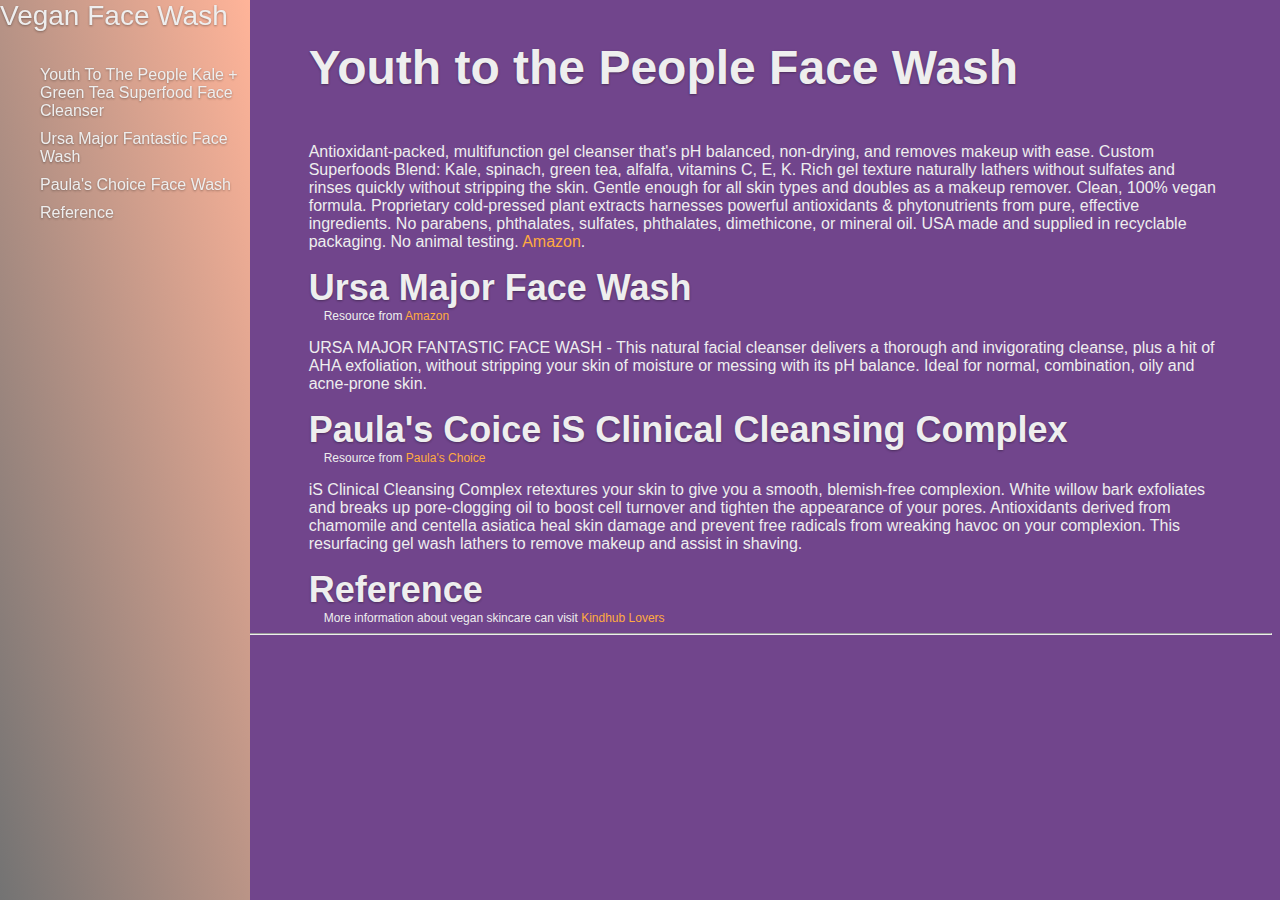
==== commit 6d5ed83c: "Add files via upload" ====
--- a/index.html
+++ b/index.html
@@ -1,69 +1,70 @@
 <!DOCTYPE html>
 <html>
 <head>
-    <<link rel="stylesheet" href="/style.css">
-<nav class="large_menu" id="navbar">
-    <header>
-      <span class="list_title">Vegan Face Wash</span>
-      <ul>
-        <li><a href="#Introduction" class="nav-link">Youth To The People Kale + Green Tea Superfood Face Cleanser</a></li>
-        <li><a href="#Better_Helvetica" class="nav-link">Ursa Major Fantastic Face Wash</a></li>
-        <li><a href="#Blurry_Text" class="nav-link">Paula's Choice Face Wash</a></li>
-        <li><a <li><a href="#Typewriter_Effect" class="nav-link">Reference</a></li>
-      </ul>
-    </header>
+    <link rel="stylesheet" href="/style.css">
+</head>
+    <nav class="large_menu" id="navbar">
+        <header>
+          <span class="list_title">Vegan Face Wash</span>
+          <ul>
+            <li><a href="#Introduction" class="nav-link">Youth To The People Kale + Green Tea Superfood Face Cleanser</a></li>
+            <li><a href="#Better_Helvetica" class="nav-link">Ursa Major Fantastic Face Wash</a></li>
+            <li><a href="#Blurry_Text" class="nav-link">Paula's Choice Face Wash</a></li>
+            <li><a href="#Typewriter_Effect" class="nav-link">Reference</a></li>
+          </ul>
+        </header>
 
-  </nav>
+      </nav>
 
-  <main id="main-doc">
-    <section class="main-section" id="Introduction">
-      <header>
-        <h1>Youth to the People Face Wash</h1>
-      </header>
-      <article>
-        <p>Antioxidant-packed, multifunction gel cleanser that's pH balanced, non-drying, and removes makeup with ease.
-          Custom Superfoods Blend: Kale, spinach, green tea, alfalfa, vitamins C, E, K.
-          Rich gel texture naturally lathers without sulfates and rinses quickly without stripping the skin. Gentle enough for all skin types and doubles as a makeup remover.
-          Clean, 100% vegan formula. Proprietary cold-pressed plant extracts harnesses powerful antioxidants & phytonutrients from pure, effective ingredients.
-          No parabens, phthalates, sulfates, phthalates, dimethicone, or mineral oil. USA made and supplied in recyclable packaging. No animal testing. <a href="https://www.amazon.com/Youth-People-Kale-Superfood-Cleanser/dp/B018A0BO92/ref=sr_1_8?crid=1VYYCV1A34XVU&keywords=vegan+face+wash&qid=1652076786&s=beauty&sprefix=vegan+fac%2Cbeauty%2C375&sr=1-8">Amazon</a>.</p>
-      </article>
-    </section>
+      <main id="main-doc">
+        <section class="main-section" id="Introduction">
+          <header>
+            <h1>Youth to the People Face Wash</h1>
+          </header>
+          <article>
+            <p>Antioxidant-packed, multifunction gel cleanser that's pH balanced, non-drying, and removes makeup with ease.
+              Custom Superfoods Blend: Kale, spinach, green tea, alfalfa, vitamins C, E, K.
+              Rich gel texture naturally lathers without sulfates and rinses quickly without stripping the skin. Gentle enough for all skin types and doubles as a makeup remover.
+              Clean, 100% vegan formula. Proprietary cold-pressed plant extracts harnesses powerful antioxidants & phytonutrients from pure, effective ingredients.
+              No parabens, phthalates, sulfates, phthalates, dimethicone, or mineral oil. USA made and supplied in recyclable packaging. No animal testing. <a href="https://www.amazon.com/Youth-People-Kale-Superfood-Cleanser/dp/B018A0BO92/ref=sr_1_8?crid=1VYYCV1A34XVU&keywords=vegan+face+wash&qid=1652076786&s=beauty&sprefix=vegan+fac%2Cbeauty%2C375&sr=1-8">Amazon</a>.</p>
+          </article>
+        </section>
 
-    <section class="main-section" id="Better_Helvetica">
-      <header>
-        <h2>Ursa Major Face Wash</h2>
-      </header><span class="author">Resource from <a href="https://www.amazon.com/Ursa-Major-Natural-Cruelty-Free-Cleanser/dp/B00652Y6MK/ref=sr_1_24?crid=1VYYCV1A34XVU&keywords=vegan+face+wash&qid=1652076786&s=beauty&sprefix=vegan+fac%2Cbeauty%2C375&sr=1-24">Amazon</a></span>
+        <section class="main-section" id="Better_Helvetica">
+          <header>
+            <h2>Ursa Major Face Wash</h2>
+          </header><span class="author">Resource from <a href="https://www.amazon.com/Ursa-Major-Natural-Cruelty-Free-Cleanser/dp/B00652Y6MK/ref=sr_1_24?crid=1VYYCV1A34XVU&keywords=vegan+face+wash&qid=1652076786&s=beauty&sprefix=vegan+fac%2Cbeauty%2C375&sr=1-24">Amazon</a></span>
 
-      <article>
-        <p>URSA MAJOR FANTASTIC FACE WASH - This natural facial cleanser delivers a thorough and invigorating cleanse, plus a hit of AHA exfoliation, without stripping your skin of moisture or messing with its pH balance. Ideal for normal, combination, oily and acne-prone skin.</p>
+          <article>
+            <p>URSA MAJOR FANTASTIC FACE WASH - This natural facial cleanser delivers a thorough and invigorating cleanse, plus a hit of AHA exfoliation, without stripping your skin of moisture or messing with its pH balance. Ideal for normal, combination, oily and acne-prone skin.</p>
 
-      </article>
-    </section>
+          </article>
+        </section>
 
-    <section class="main-section" id="Blurry_Text">
-      <header>
-        <h2>Paula's Coice iS Clinical Cleansing Complex </h2>
-      </header>
-      <span class="author">Resource from <a href="https://www.dermstore.com/is-clinical-cleansing-complex/11291496.html?utm_medium=affiliate&utm_source=Native-Narrativ-hyram&utm_campaign=24503925&utm_content=278876197">Paula's Choice</a></span>
-      <article>
-        <p>iS Clinical Cleansing Complex retextures your skin to give you a smooth, blemish-free complexion. White willow bark exfoliates and breaks up pore-clogging oil to boost cell turnover and tighten the appearance of your pores. Antioxidants derived from chamomile and centella asiatica heal skin damage and prevent free radicals from wreaking havoc on your complexion. This resurfacing gel wash lathers to remove makeup and assist in shaving.</p>
+        <section class="main-section" id="Blurry_Text">
+          <header>
+            <h2>Paula's Coice iS Clinical Cleansing Complex </h2>
+          </header>
+          <span class="author">Resource from <a href="https://www.dermstore.com/is-clinical-cleansing-complex/11291496.html?utm_medium=affiliate&utm_source=Native-Narrativ-hyram&utm_campaign=24503925&utm_content=278876197">Paula's Choice</a></span>
+          <article>
+            <p>iS Clinical Cleansing Complex retextures your skin to give you a smooth, blemish-free complexion. White willow bark exfoliates and breaks up pore-clogging oil to boost cell turnover and tighten the appearance of your pores. Antioxidants derived from chamomile and centella asiatica heal skin damage and prevent free radicals from wreaking havoc on your complexion. This resurfacing gel wash lathers to remove makeup and assist in shaving.</p>
 
-      </article>
+          </article>
 
-    </section>
-    <section class="main-section" id="CSS_Box_Shadow">
-      <header>
-        <h2>Reference</h2>
-      </header>
-      <span class="author">More information about vegan skincare can visit <a href="https://kindhub.com">Kindhub Lovers</a></span>
+        </section>
+        <section class="main-section" id="CSS_Box_Shadow">
+          <header>
+            <h2>Reference</h2>
+          </header>
+          <span class="author">More information about vegan skincare can visit <a href="https://kindhub.com">Kindhub Lovers</a></span>
 
-    </section>
+        </section>
 
-  </main>
+      </main>
 
-  <footer class="text-center">
-    <hr>
-    <p id="bottom_text"> <a href=" https://codepen.io/kindhub/" target="_blank">Kindhub </a>| <a href="https://kindhub.com" target="_blank">Blog</a> | <a href="https://www.linkedin.com/in/kindhub" target="_blank"><i class="fa fa-linkedin-square"></i></a> | <a href="https://github.com/kindhub" target="_blank"><i class="fa fa-github-square"></i></a>
-      <a href="https://www.instagram.com/kindhub/" target="_blank"><i class="fa fa-instagram"></i></a>
-    </p>
-  </footer>
+      <footer class="text-center">
+        <hr>
+        <p id="bottom_text"> <a href=" https://codepen.io/kindhub/" target="_blank">Kindhub </a>| <a href="https://kindhub.com" target="_blank">Blog</a> | <a href="https://www.linkedin.com/in/kindhub" target="_blank"><i class="fa fa-linkedin-square"></i></a> | <a href="https://github.com/kindhub" target="_blank"><i class="fa fa-github-square"></i></a>
+          <a href="https://www.instagram.com/kindhub/" target="_blank"><i class="fa fa-instagram"></i></a>
+        </p>
+      </footer>
